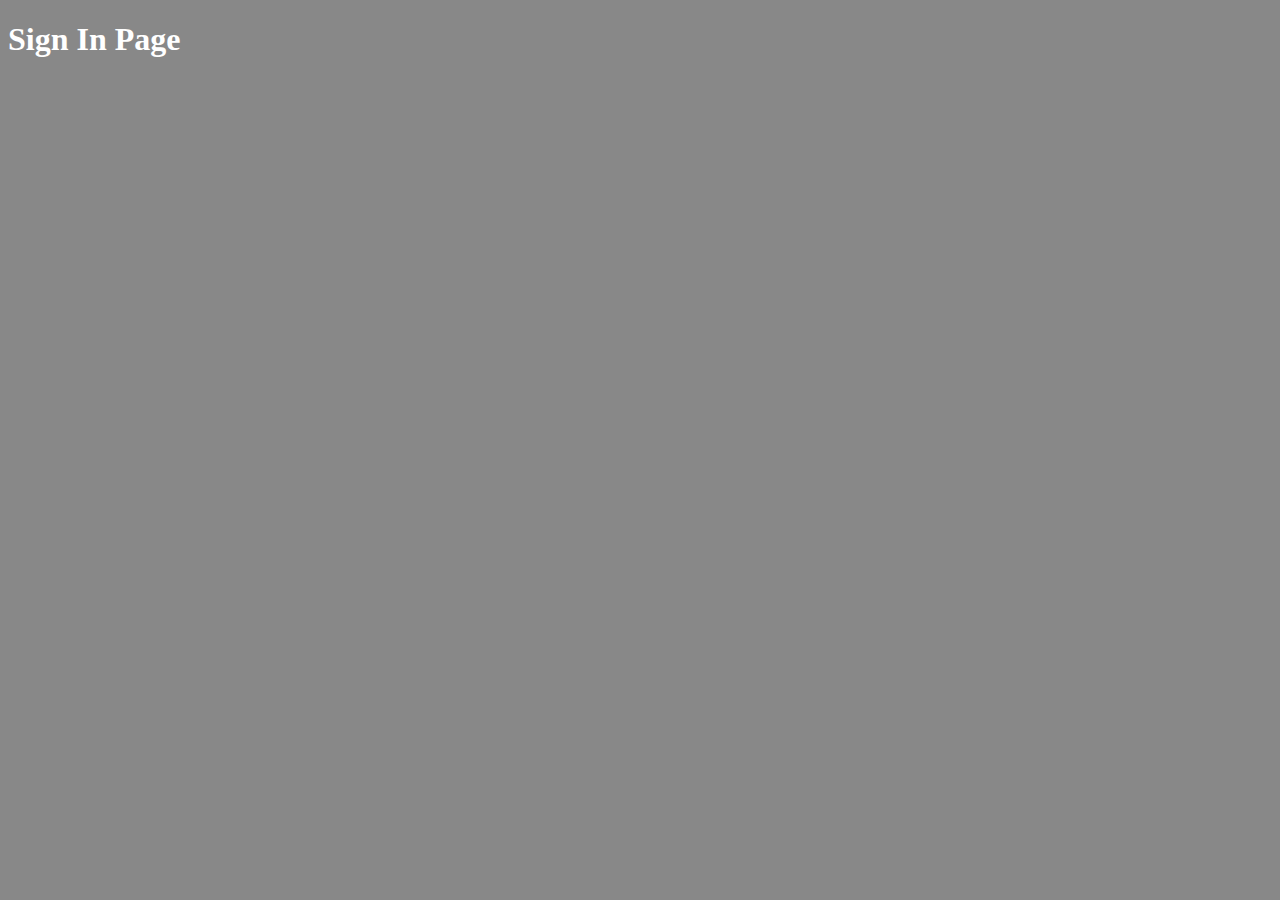
==== src/signin/signin.html @ 12baf100 "Added Sign in files" ====
<!doctype html>
<html lang="en">

<head>
    <!-- Required meta tags -->
    <meta charset="utf-8">
    <meta name="viewport" content="width=device-width, initial-scale=1, shrink-to-fit=no">

    <!-- Bootstrap CSS -->
    <link rel="stylesheet" href="https://stackpath.bootstrapcdn.com/bootstrap/4.1.3/css/bootstrap.min.css" integrity="sha384-MCw98/SFnGE8fJT3GXwEOngsV7Zt27NXFoaoApmYm81iuXoPkFOJwJ8ERdknLPMO"
          crossorigin="anonymous">
    <link rel="stylesheet" href="signin.css">

    <title>Signing in</title>
</head>

<body>
<h1>Sign In Page</h1>

<!-- Optional JavaScript -->
<!-- jQuery first, then Popper.js, then Bootstrap JS -->
<script src="https://code.jquery.com/jquery-3.3.1.slim.min.js" integrity="sha384-q8i/X+965DzO0rT7abK41JStQIAqVgRVzpbzo5smXKp4YfRvH+8abtTE1Pi6jizo"
        crossorigin="anonymous"></script>
<script src="https://cdnjs.cloudflare.com/ajax/libs/popper.js/1.14.3/umd/popper.min.js" integrity="sha384-ZMP7rVo3mIykV+2+9J3UJ46jBk0WLaUAdn689aCwoqbBJiSnjAK/l8WvCWPIPm49"
        crossorigin="anonymous"></script>
<script src="https://stackpath.bootstrapcdn.com/bootstrap/4.1.3/js/bootstrap.min.js" integrity="sha384-ChfqqxuZUCnJSK3+MXmPNIyE6ZbWh2IMqE241rYiqJxyMiZ6OW/JmZQ5stwEULTy"
        crossorigin="anonymous"></script>
</body>

</html>
---- src/signin/signin.css ----
body {
    color: white;
    background: #888
}

section {
    height: 400px;
    border: 2px solid gray;    
}
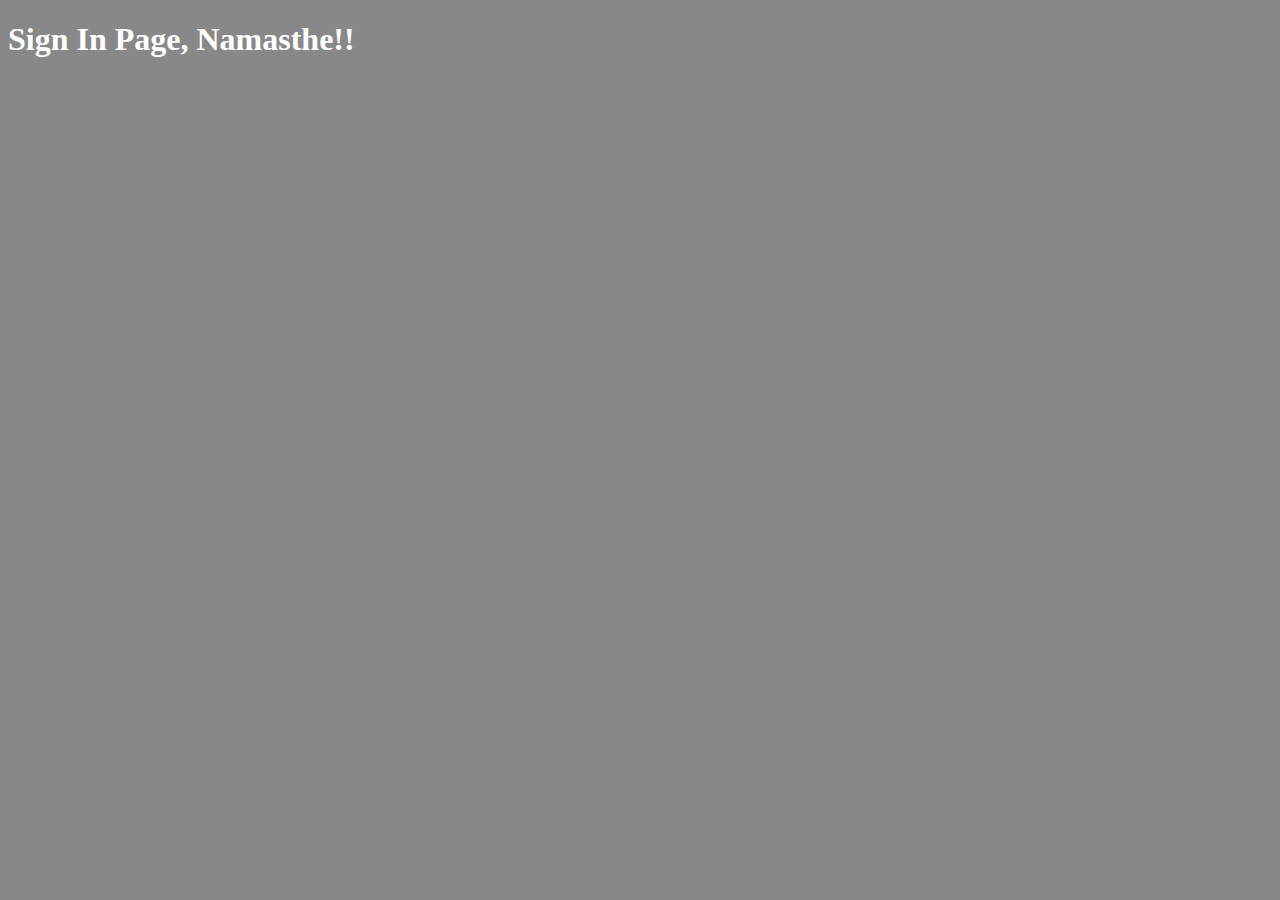
==== commit 1eb90314: "updated signin html" ====
--- a/src/signin/signin.html
+++ b/src/signin/signin.html
@@ -15,7 +15,7 @@
 </head>
 
 <body>
-<h1>Sign In Page</h1>
+<h1>Sign In Page, Namasthe!!</h1>
 
 <!-- Optional JavaScript -->
 <!-- jQuery first, then Popper.js, then Bootstrap JS -->
@@ -25,6 +25,7 @@
         crossorigin="anonymous"></script>
 <script src="https://stackpath.bootstrapcdn.com/bootstrap/4.1.3/js/bootstrap.min.js" integrity="sha384-ChfqqxuZUCnJSK3+MXmPNIyE6ZbWh2IMqE241rYiqJxyMiZ6OW/JmZQ5stwEULTy"
         crossorigin="anonymous"></script>
+<script src="signin.js"></script>
 </body>
 
 </html>